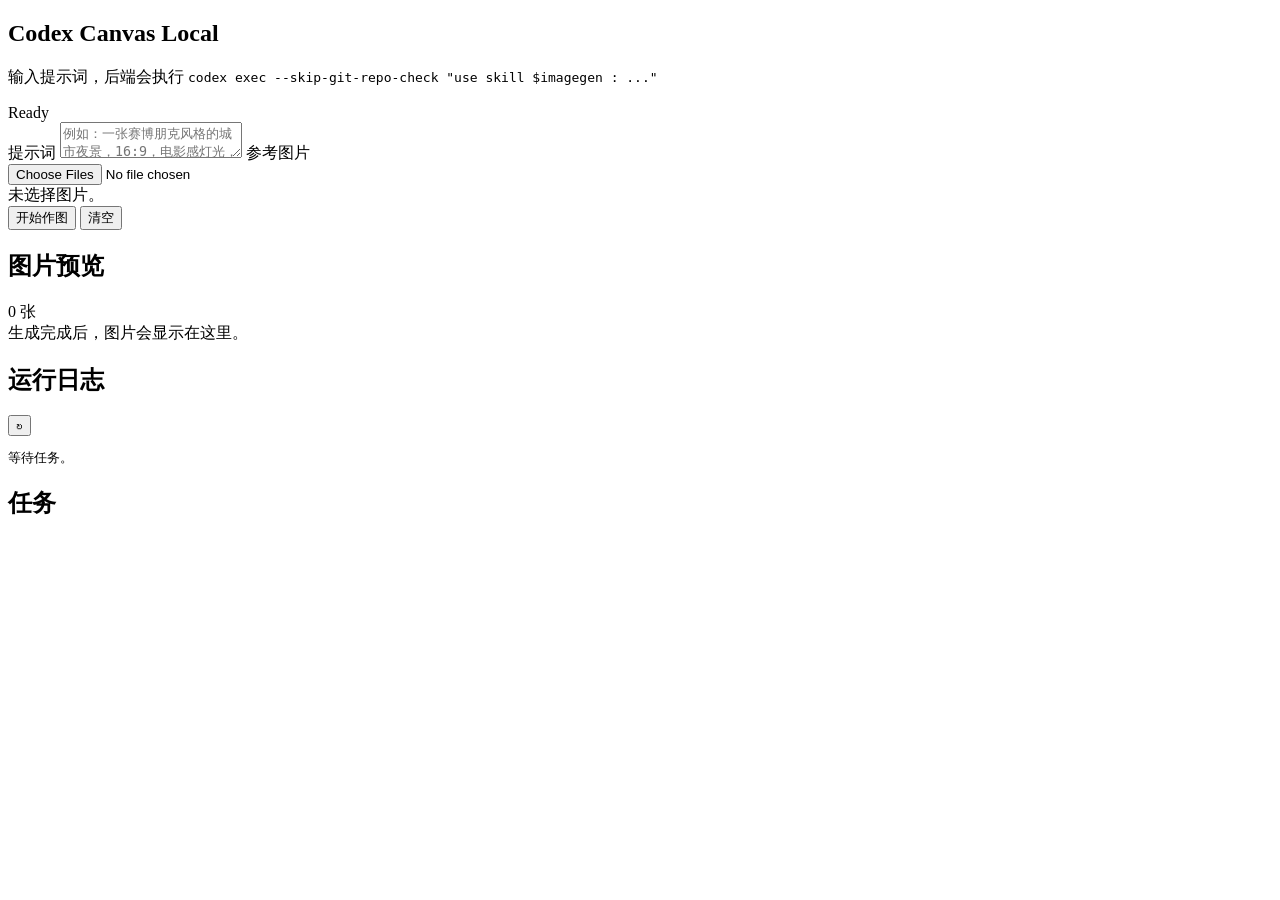
==== static/index.html @ 7355708f "Initial Codex canvas web app" ====
<!doctype html>
<html lang="zh-CN">
  <head>
    <meta charset="utf-8">
    <meta name="viewport" content="width=device-width, initial-scale=1">
    <title>Codex Canvas Local</title>
    <link rel="stylesheet" href="/styles.css">
  </head>
  <body>
    <main class="app-shell">
      <section class="workspace">
        <div class="prompt-panel">
          <div class="panel-head">
            <div>
              <h1>Codex Canvas Local</h1>
              <p>输入提示词，后端会执行 <code>codex exec --skip-git-repo-check "use skill $imagegen : ..."</code></p>
            </div>
            <div class="status-pill" id="statusPill">Ready</div>
          </div>

          <form id="promptForm" class="prompt-form">
            <label for="prompt">提示词</label>
            <textarea id="prompt" name="prompt" spellcheck="false" placeholder="例如：一张赛博朋克风格的城市夜景，16:9，电影感灯光，不要文字"></textarea>
            <label for="referenceImages">参考图片</label>
            <div class="upload-box">
              <input id="referenceImages" name="images" type="file" accept="image/png,image/jpeg,image/webp,image/gif" multiple>
              <div id="referenceList" class="reference-list">未选择图片。</div>
            </div>
            <div class="form-actions">
              <button type="submit" id="runButton">开始作图</button>
              <button type="button" id="clearButton" class="secondary">清空</button>
            </div>
          </form>
        </div>

        <div class="result-panel">
          <div class="result-head">
            <h2>图片预览</h2>
            <span id="imageCount">0 张</span>
          </div>
          <div id="gallery" class="gallery empty">
            <div class="empty-state">生成完成后，图片会显示在这里。</div>
          </div>
        </div>
      </section>

      <aside class="activity">
        <div class="activity-head">
          <h2>运行日志</h2>
          <button type="button" id="refreshButton" class="icon-button" title="刷新">↻</button>
        </div>
        <pre id="logOutput">等待任务。</pre>
        <div class="history-head">
          <h2>任务</h2>
        </div>
        <div id="jobs" class="jobs"></div>
      </aside>
    </main>

    <script src="/app.js"></script>
  </body>
</html>
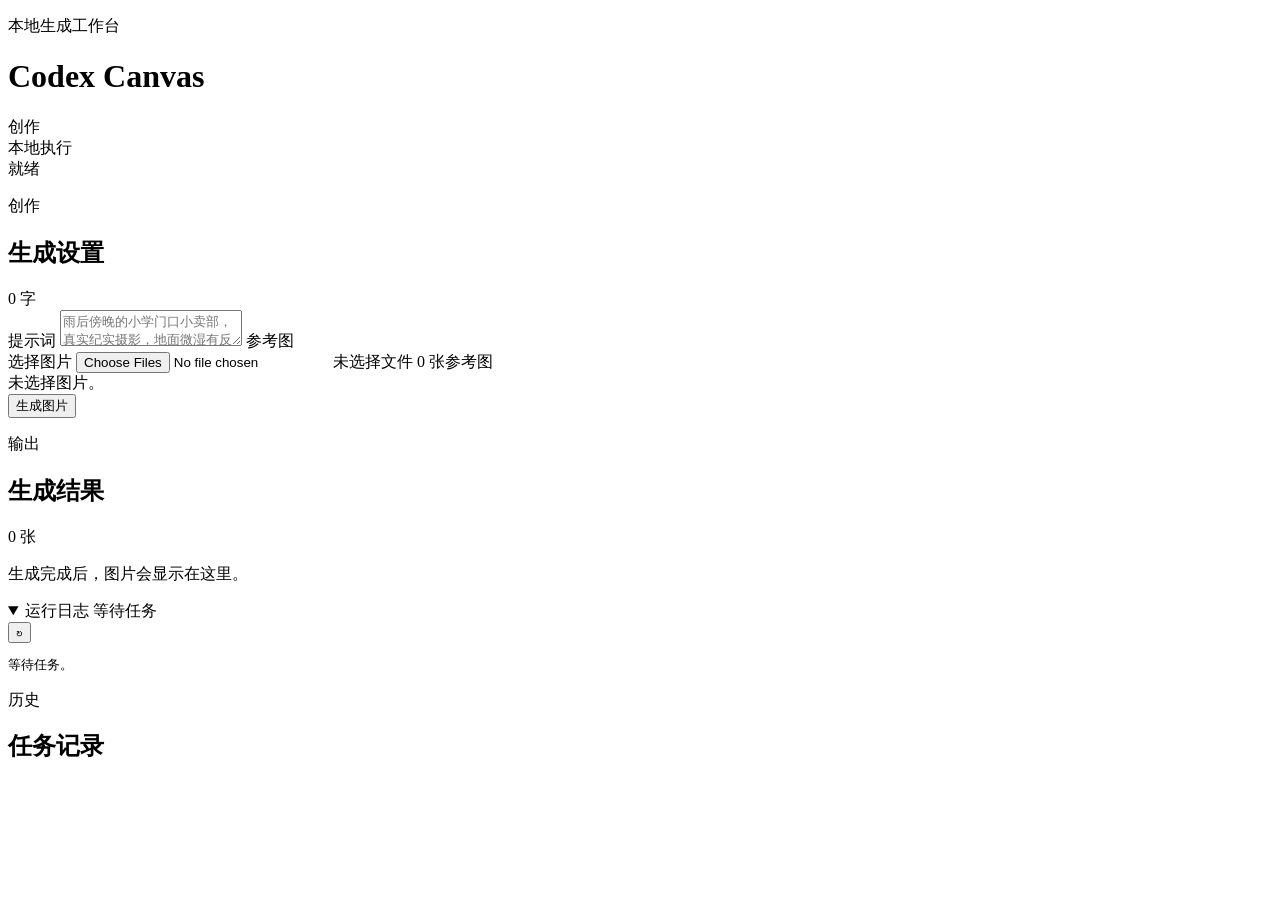
==== commit be2ec650: "Redesign image generation UI" ====
--- a/static/index.html
+++ b/static/index.html
@@ -8,52 +8,90 @@
   </head>
   <body>
     <main class="app-shell">
+      <header class="topbar">
+        <div class="brand">
+          <div class="brand-mark" aria-hidden="true"></div>
+          <div>
+            <p class="eyebrow">本地生成工作台</p>
+            <h1>Codex Canvas</h1>
+          </div>
+        </div>
+        <div class="topbar-meta">
+          <div class="nav-chip">创作</div>
+          <div class="command-chip">本地执行</div>
+          <div class="status-pill" id="statusPill">就绪</div>
+        </div>
+      </header>
+
       <section class="workspace">
-        <div class="prompt-panel">
-          <div class="panel-head">
+        <section class="prompt-panel" aria-labelledby="composeTitle">
+          <div class="section-head">
             <div>
-              <h1>Codex Canvas Local</h1>
-              <p>输入提示词，后端会执行 <code>codex exec --skip-git-repo-check "use skill $imagegen : ..."</code></p>
+              <p class="section-kicker">创作</p>
+              <h2 id="composeTitle">生成设置</h2>
             </div>
-            <div class="status-pill" id="statusPill">Ready</div>
+            <span id="promptMeta">0 字</span>
           </div>
 
           <form id="promptForm" class="prompt-form">
             <label for="prompt">提示词</label>
-            <textarea id="prompt" name="prompt" spellcheck="false" placeholder="例如：一张赛博朋克风格的城市夜景，16:9，电影感灯光，不要文字"></textarea>
-            <label for="referenceImages">参考图片</label>
+            <textarea id="prompt" name="prompt" spellcheck="false" placeholder="雨后傍晚的小学门口小卖部，真实纪实摄影，地面微湿有反光，不要文字水印"></textarea>
+
+            <label for="referenceImages">参考图</label>
             <div class="upload-box">
-              <input id="referenceImages" name="images" type="file" accept="image/png,image/jpeg,image/webp,image/gif" multiple>
+              <div class="upload-control">
+                <label class="upload-button" for="referenceImages">选择图片</label>
+                <input id="referenceImages" class="sr-only" name="images" type="file" accept="image/png,image/jpeg,image/webp,image/gif" multiple>
+                <span id="fileInputSummary">未选择文件</span>
+                <span id="referenceMeta">0 张参考图</span>
+              </div>
               <div id="referenceList" class="reference-list">未选择图片。</div>
             </div>
+
             <div class="form-actions">
-              <button type="submit" id="runButton">开始作图</button>
-              <button type="button" id="clearButton" class="secondary">清空</button>
+              <button type="submit" id="runButton">生成图片</button>
             </div>
           </form>
-        </div>
+        </section>
 
-        <div class="result-panel">
-          <div class="result-head">
-            <h2>图片预览</h2>
+        <section class="result-panel" aria-labelledby="resultTitle">
+          <div class="section-head">
+            <div>
+              <p class="section-kicker">输出</p>
+              <h2 id="resultTitle">生成结果</h2>
+            </div>
             <span id="imageCount">0 张</span>
           </div>
           <div id="gallery" class="gallery empty">
-            <div class="empty-state">生成完成后，图片会显示在这里。</div>
+            <div class="empty-state">
+              <div class="empty-glyph" aria-hidden="true"></div>
+              <p>生成完成后，图片会显示在这里。</p>
+            </div>
           </div>
-        </div>
+        </section>
       </section>
 
-      <aside class="activity">
-        <div class="activity-head">
-          <h2>运行日志</h2>
-          <button type="button" id="refreshButton" class="icon-button" title="刷新">↻</button>
-        </div>
-        <pre id="logOutput">等待任务。</pre>
-        <div class="history-head">
-          <h2>任务</h2>
-        </div>
-        <div id="jobs" class="jobs"></div>
+      <aside class="side-rail">
+        <details class="activity" id="logDetails" open>
+          <summary class="activity-summary">
+            <span>运行日志</span>
+            <span id="logSummary">等待任务</span>
+          </summary>
+          <div class="log-actions">
+            <button type="button" id="refreshButton" class="icon-button" title="刷新日志" aria-label="刷新日志">↻</button>
+          </div>
+          <pre id="logOutput">等待任务。</pre>
+        </details>
+
+        <section class="history-panel" aria-labelledby="historyTitle">
+          <div class="section-head">
+            <div>
+              <p class="section-kicker">历史</p>
+              <h2 id="historyTitle">任务记录</h2>
+            </div>
+          </div>
+          <div id="jobs" class="jobs"></div>
+        </section>
       </aside>
     </main>
 
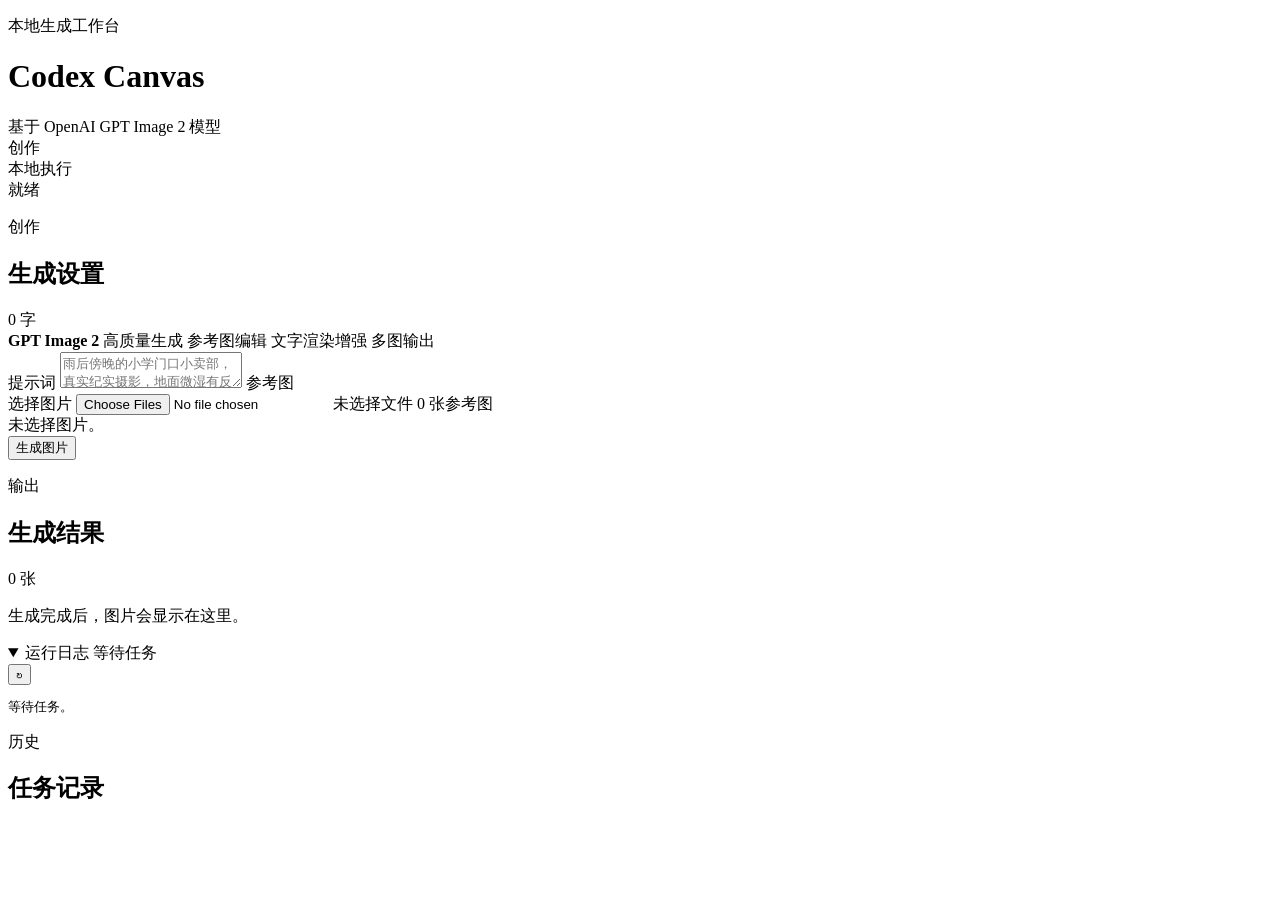
==== commit b53c1e6f: "Add persistent user workdirs" ====
--- a/static/index.html
+++ b/static/index.html
@@ -17,6 +17,7 @@
           </div>
         </div>
         <div class="topbar-meta">
+          <div class="model-chip">基于 OpenAI GPT Image 2 模型</div>
           <div class="nav-chip">创作</div>
           <div class="command-chip">本地执行</div>
           <div class="status-pill" id="statusPill">就绪</div>
@@ -33,6 +34,14 @@
             <span id="promptMeta">0 字</span>
           </div>
 
+          <div class="model-note" aria-label="模型能力">
+            <strong>GPT Image 2</strong>
+            <span>高质量生成</span>
+            <span>参考图编辑</span>
+            <span>文字渲染增强</span>
+            <span>多图输出</span>
+          </div>
+
           <form id="promptForm" class="prompt-form">
             <label for="prompt">提示词</label>
             <textarea id="prompt" name="prompt" spellcheck="false" placeholder="雨后傍晚的小学门口小卖部，真实纪实摄影，地面微湿有反光，不要文字水印"></textarea>
@@ -41,7 +50,7 @@
             <div class="upload-box">
               <div class="upload-control">
                 <label class="upload-button" for="referenceImages">选择图片</label>
-                <input id="referenceImages" class="sr-only" name="images" type="file" accept="image/png,image/jpeg,image/webp,image/gif" multiple>
+                <input id="referenceImages" class="sr-only" name="images" type="file" accept="image/png,image/jpeg,.jfif,image/webp,image/gif" multiple>
                 <span id="fileInputSummary">未选择文件</span>
                 <span id="referenceMeta">0 张参考图</span>
               </div>
@@ -95,6 +104,29 @@
       </aside>
     </main>
 
+    <div class="upgrade-modal" id="upgradeModal" hidden>
+      <div class="upgrade-backdrop" data-upgrade-close></div>
+      <section class="upgrade-dialog" role="dialog" aria-modal="true" aria-labelledby="upgradeTitle">
+        <p class="section-kicker">本次升级</p>
+        <h2 id="upgradeTitle">更适合连续创作的图片工作台</h2>
+        <div class="upgrade-list">
+          <div>
+            <strong>用户持久工作区</strong>
+            <span>同一用户的参考图、历史输出和中间文件会保留在自己的运行目录里。</span>
+          </div>
+          <div>
+            <strong>历史上下文可见</strong>
+            <span>连续改图时，Codex 可以看到同一用户之前的素材和结果。</span>
+          </div>
+          <div>
+            <strong>结果自动去重</strong>
+            <span>同一张图片即使出现在多个生成目录，也只会在结果区显示一次。</span>
+          </div>
+        </div>
+        <button type="button" id="upgradeDismiss">我知道了</button>
+      </section>
+    </div>
+
     <script src="/app.js"></script>
   </body>
 </html>
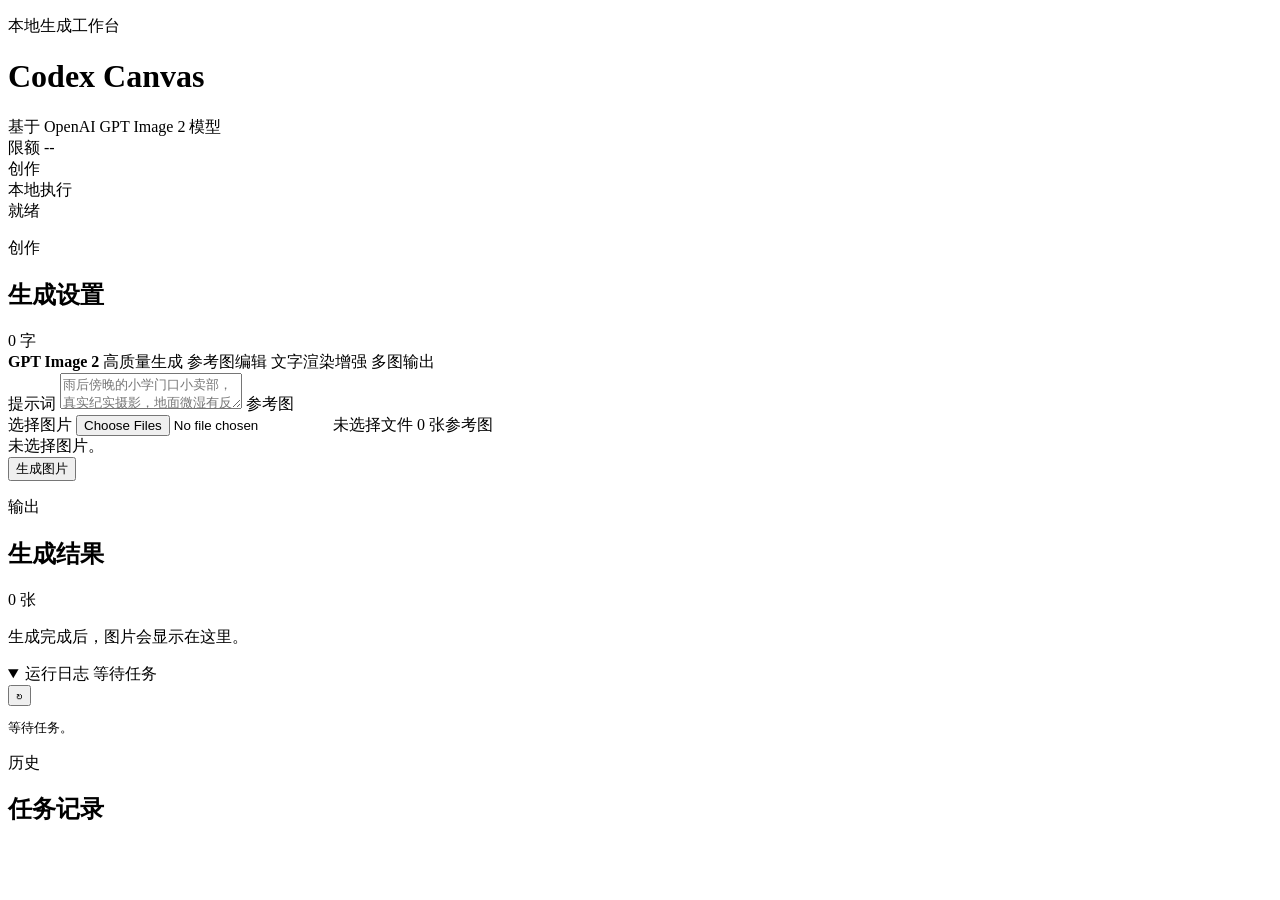
==== commit 03963484: "Add Codex usage limits display" ====
--- a/static/index.html
+++ b/static/index.html
@@ -18,6 +18,7 @@
         </div>
         <div class="topbar-meta">
           <div class="model-chip">基于 OpenAI GPT Image 2 模型</div>
+          <div class="usage-chip" id="usageLimits">限额 --</div>
           <div class="nav-chip">创作</div>
           <div class="command-chip">本地执行</div>
           <div class="status-pill" id="statusPill">就绪</div>
